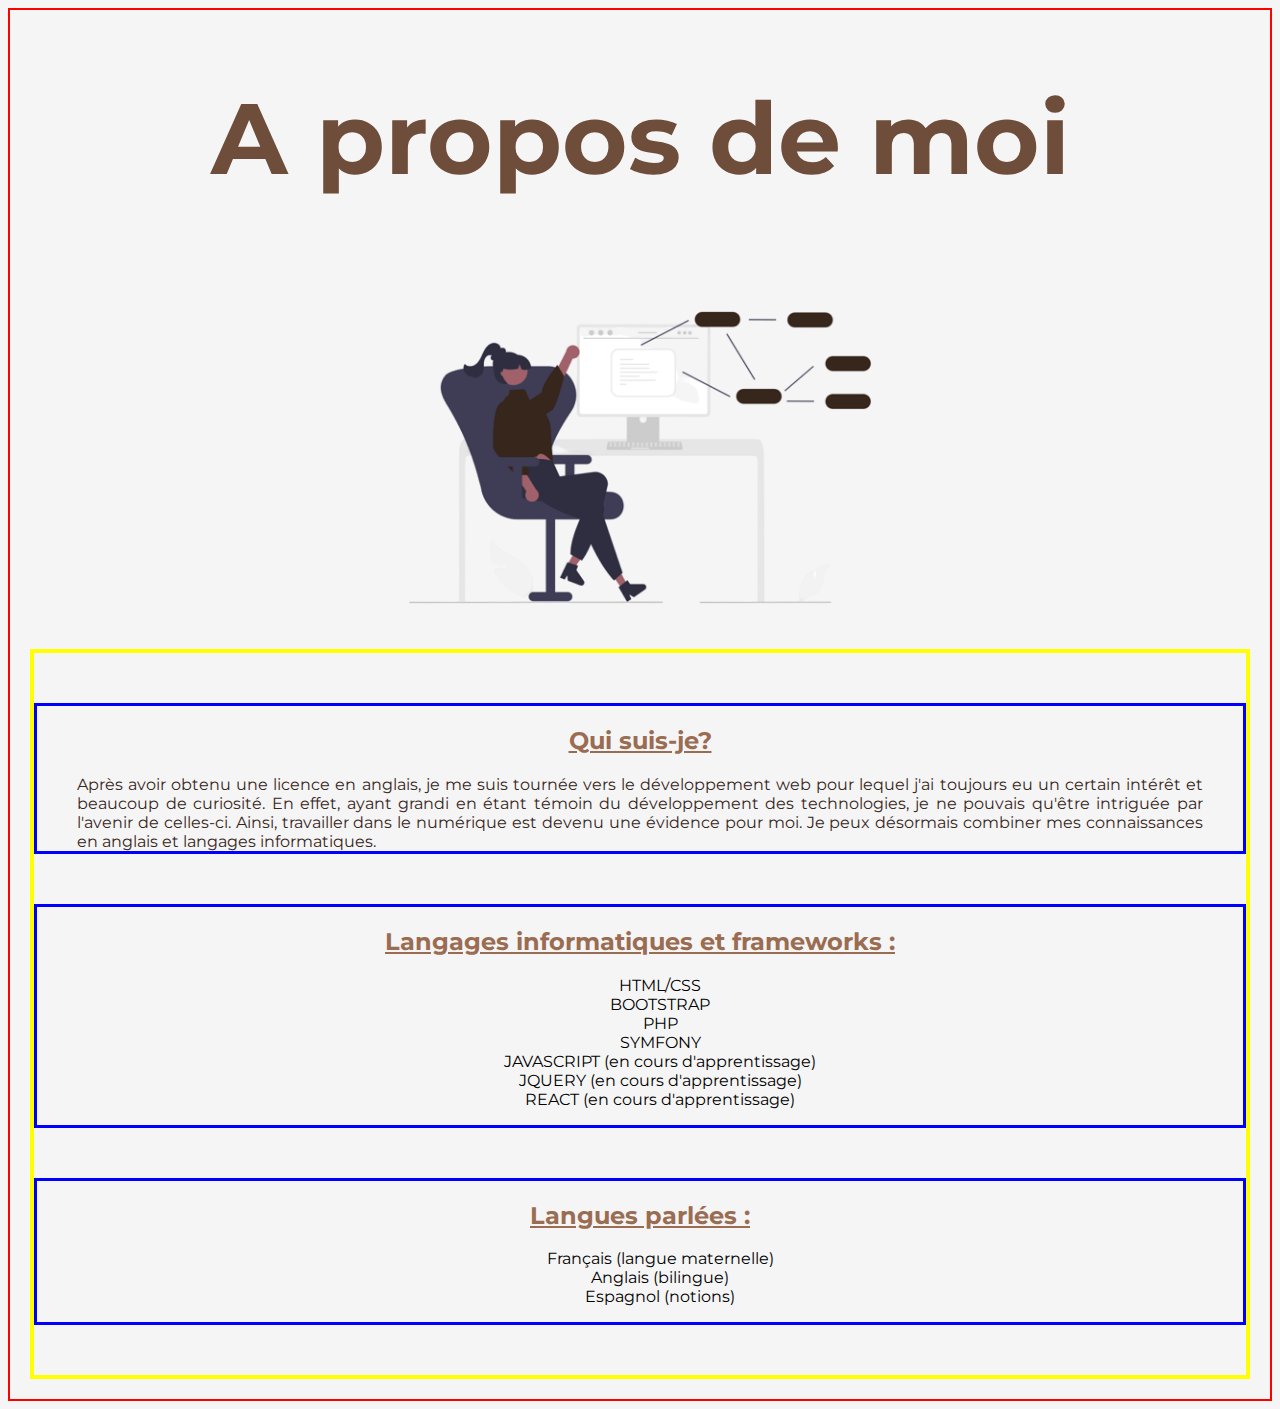
==== 1-10/about-me.html @ 9d32a583 "Day2" ====
<!DOCTYPE html>
<html>

<head>
    <meta charset="utf-8">
    <title>A propos de moi</title>
    <link rel="stylesheet" href="../1-10/CSS-revising/style.css">
</head>

<body>
    <div class="container">
        <h1>A propos de moi</h1>
        <img src="../../img/illustrations/software.png" alt="illustration d'une femme">

        <div class="contenu">
            <div class="whoiam">
                <h2>Qui suis-je?</h2>
                <p>Après avoir obtenu une licence en anglais, je me suis tournée vers le développement web pour lequel j'ai toujours
                    eu un certain intérêt et beaucoup de curiosité. En effet, ayant grandi en étant témoin du développement des
                    technologies, je ne pouvais qu'être intriguée par l'avenir de celles-ci. Ainsi, travailler dans le numérique est
                    devenu une évidence pour moi. Je peux désormais combiner mes connaissances en anglais et langages informatiques.
                </p>
            </div>

            <div class="infoterms">
                <h2>Langages informatiques et frameworks :</h2>
                <ul>
                    <li> HTML/CSS </li>
                    <li> BOOTSTRAP</li>
                    <li> PHP </li>
                    <li> SYMFONY </li>
                    <li> JAVASCRIPT (en cours d'apprentissage)</li>
                    <li> JQUERY (en cours d'apprentissage)</li>
                    <li> REACT (en cours d'apprentissage)</li>
                </ul>
            </div>

            <div class="languages">
                <h2> Langues parlées :</h2>
                <ol>
                    <li>Français (langue maternelle)</li>
                    <li>Anglais (bilingue)</li>
                    <li> Espagnol (notions)</li>
                </ol>
            </div>
        </div>
    </div>
</body>

</html>
---- 1-10/CSS-revising/style.css ----
@import url('https://fonts.googleapis.com/css2?family=Montserrat&display=swap');

body{
    font-family: 'Montserrat', sans-serif;
    padding: 0 20px 20px 20px;
    width: auto;
    background-color: whitesmoke;
    border: 2px solid red;
}

img{
    width: 600px;
    display: block;
    margin: 0 auto;
    border-radius: 20px;
}

h1{
    text-align: center;
    color: #6e4d3a;
    font-size: 100px;
}

h2{
    color: #9a6c51;
    text-decoration:underline;
    text-align: center;
}

p{
    margin: 0 40px 0 40px;
    color: #36261c;
    text-align: justify;
}

ul, ol{
    text-align: center;
    list-style: none;
}

.contenu{
    border: 4px solid yellow;
}

.whoiam, .infoterms, .languages{
    border: 3px solid blue;
    margin: 50px 0 50px 0;
}
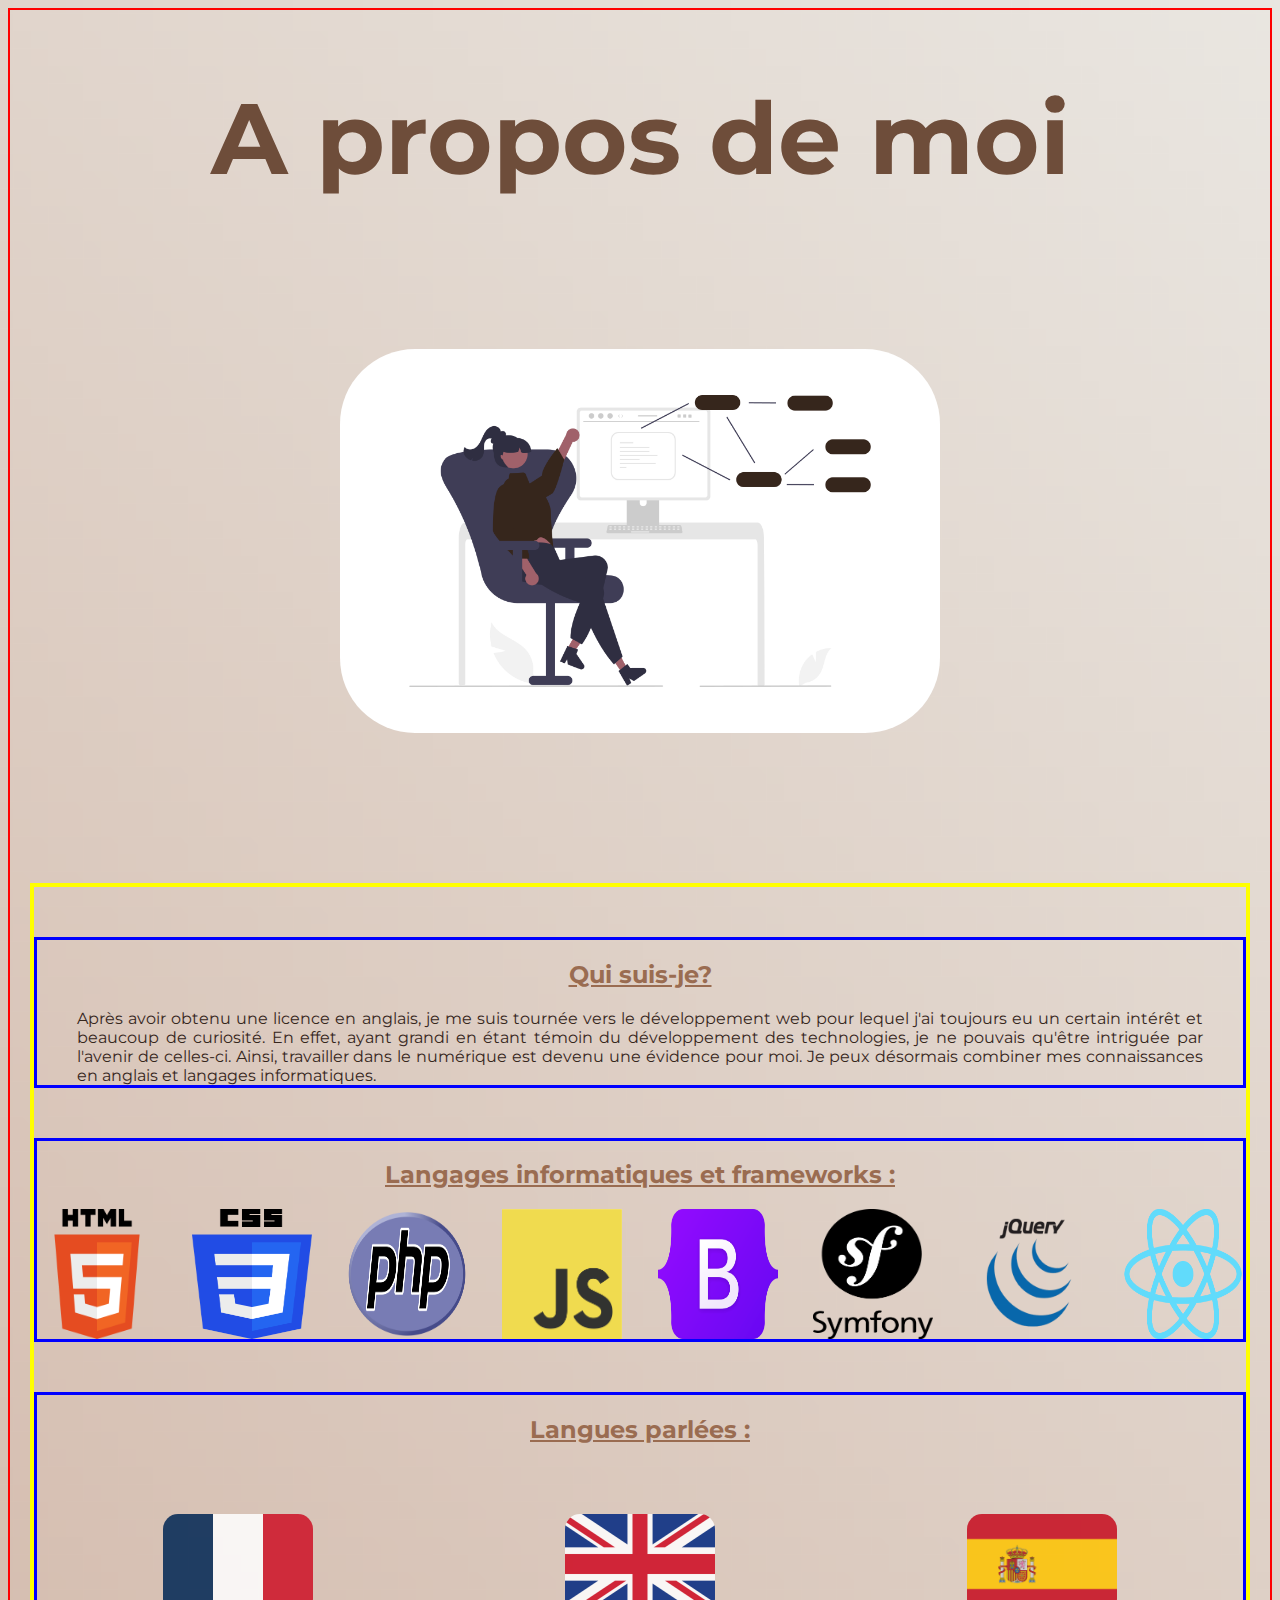
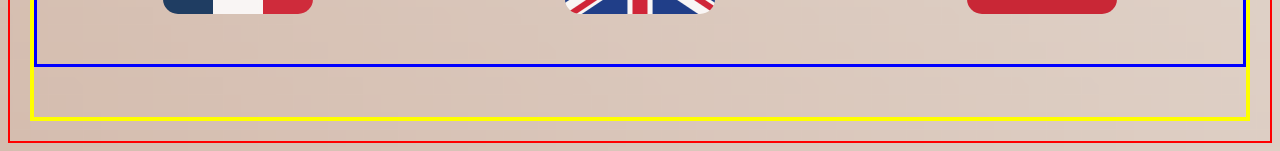
==== commit 2b991b8c: "Day3" ====
--- a/1-10/about-me.html
+++ b/1-10/about-me.html
@@ -10,7 +10,7 @@
 <body>
     <div class="container">
         <h1>A propos de moi</h1>
-        <img src="../../img/illustrations/software.png" alt="illustration d'une femme">
+        <img class=software src="../../img/illustrations/software.png" alt="illustration d'une femme">
 
         <div class="contenu">
             <div class="whoiam">
@@ -24,7 +24,7 @@
 
             <div class="infoterms">
                 <h2>Langages informatiques et frameworks :</h2>
-                <ul>
+                <!-- <ul>
                     <li> HTML/CSS </li>
                     <li> BOOTSTRAP</li>
                     <li> PHP </li>
@@ -32,16 +32,26 @@
                     <li> JAVASCRIPT (en cours d'apprentissage)</li>
                     <li> JQUERY (en cours d'apprentissage)</li>
                     <li> REACT (en cours d'apprentissage)</li>
-                </ul>
+                </ul> -->
+                <div class="divinfo">
+                    <img class="logoinfo" src="../img/html.png" alt="logo HTML">
+                    <img class="logoinfo" src="../img/css.png" alt="logo CSS">
+                    <img class="logoinfo" src="../img/php.png" alt="logo PHP">
+                    <img class="logoinfo" src="../img/jaavascript.png" alt="logo JAVASCRIPT">
+                    <img class="logoinfo" src="../img/bootstrap.png" alt="logo BOOTSTRAP">
+                    <img class="logoinfo" src="../img/symfony.png" alt="logo SYMFONY">
+                    <img class="logoinfo" src="../img/jquery.png" alt="logo JQUERY">
+                    <img class="logoinfo" src="../img/react.png" alt="logo REACT">
+                </div>
             </div>
 
             <div class="languages">
                 <h2> Langues parlées :</h2>
-                <ol>
-                    <li>Français (langue maternelle)</li>
-                    <li>Anglais (bilingue)</li>
-                    <li> Espagnol (notions)</li>
-                </ol>
+                <div class="divflag">
+                    <img class="drapeau" src="../img/illustrations/france.webp" alt="drapeau de la France">
+                    <img class="drapeau" src="../img/illustrations/angleterre.png" alt="drapeau de l'Angleterre">
+                    <img class="drapeau" src="../img/illustrations/espagne.webp" alt="drapeau de l'Espagne">
+                </div>
             </div>
         </div>
     </div>
--- a/1-10/CSS-revising/style.css
+++ b/1-10/CSS-revising/style.css
@@ -4,15 +4,18 @@
     font-family: 'Montserrat', sans-serif;
     padding: 0 20px 20px 20px;
     width: auto;
-    background-color: whitesmoke;
+    background-image: url(../../img/illustrations/gradiant.png);
+    background-repeat: no-repeat;
+    background-size: cover;
+    background-attachment: scroll;
     border: 2px solid red;
 }
 
-img{
+.software{
     width: 600px;
     display: block;
-    margin: 0 auto;
-    border-radius: 20px;
+    margin: 150px auto;
+    border-radius: 75px;
 }
 
 h1{
@@ -45,4 +48,30 @@
 .whoiam, .infoterms, .languages{
     border: 3px solid blue;
     margin: 50px 0 50px 0;
+}
+
+.divflag {
+    display: flex;
+    flex-direction: row;
+    justify-content: space-around;
+}
+
+.drapeau{
+    width: 150px;
+    height: 100px;
+    border-radius: 15px;
+    opacity: 0.85;
+    margin: 50px 0 50px 0;
+}
+
+.divinfo{
+    display:flex;
+    flex-direction: row;
+    flex-wrap: wrap;
+    justify-content: space-between;
+}
+
+.logoinfo{
+    width: 120px;
+    height: 130px;
 }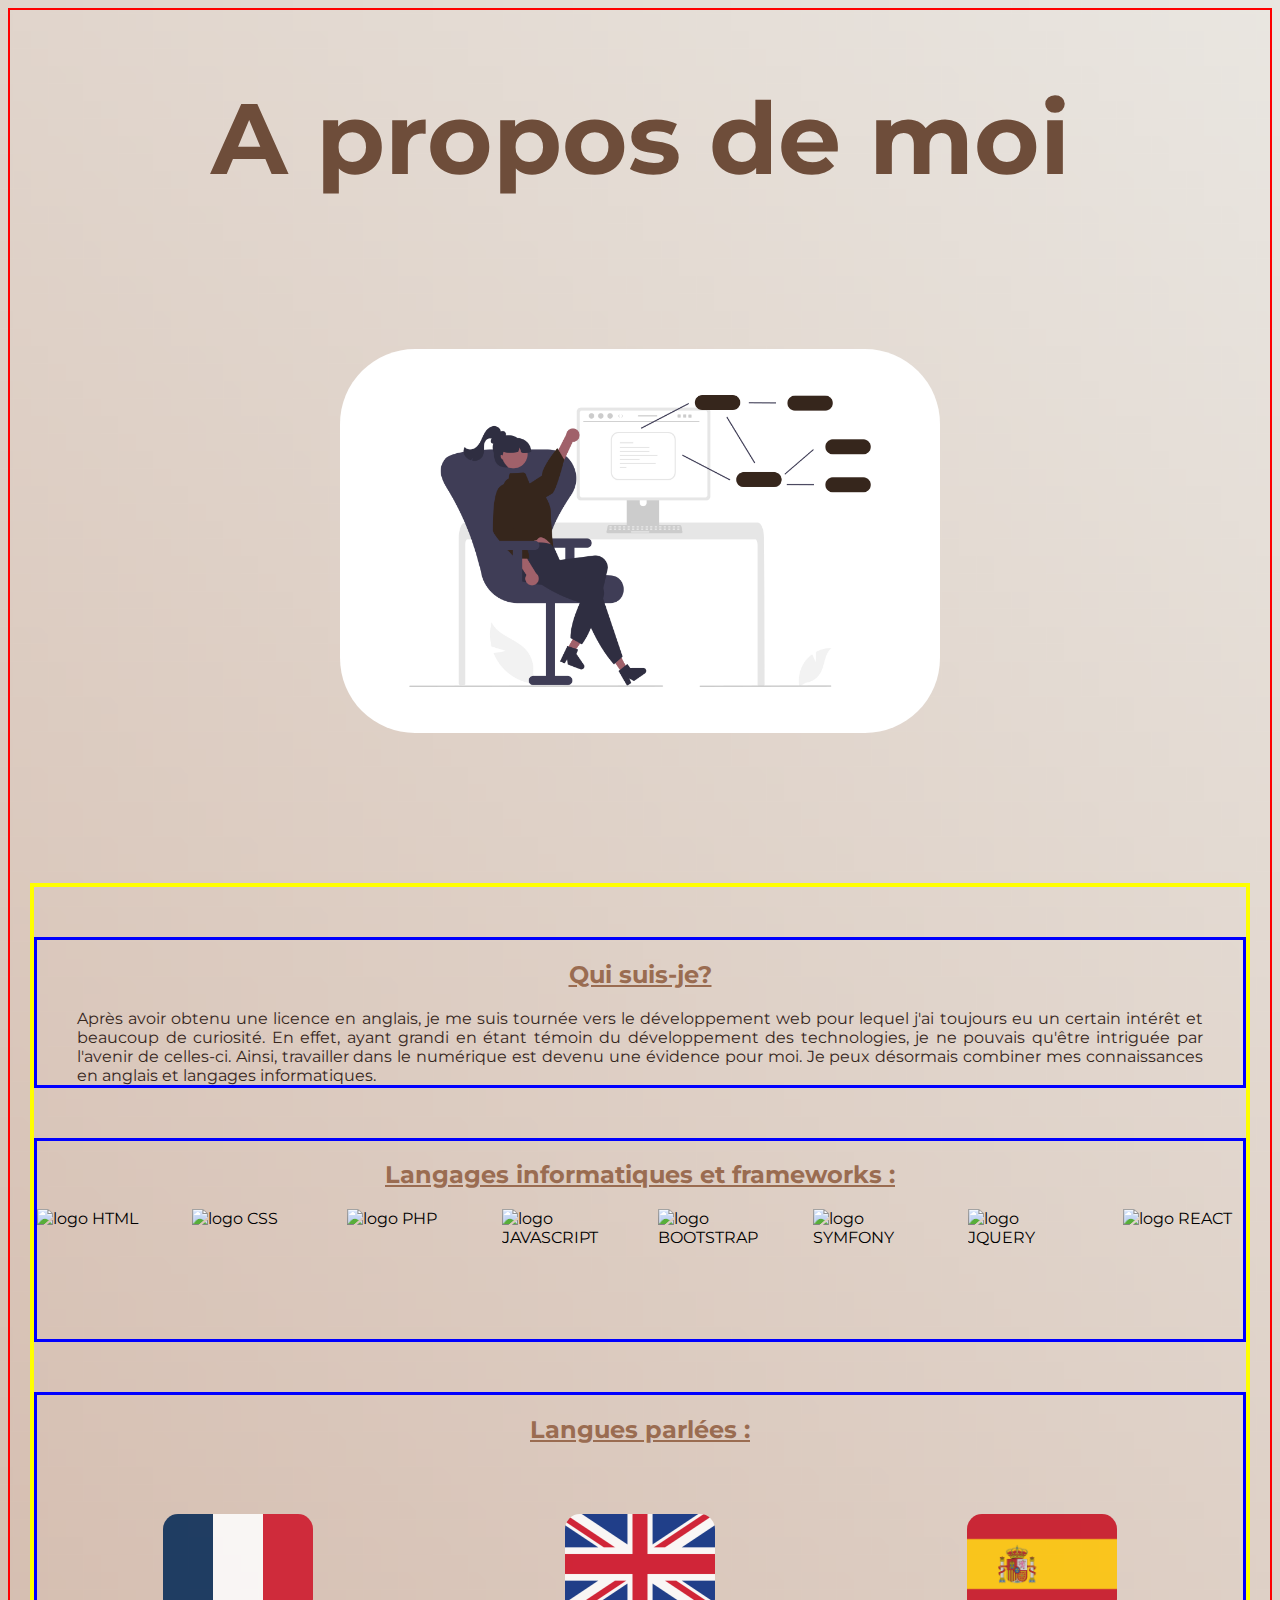
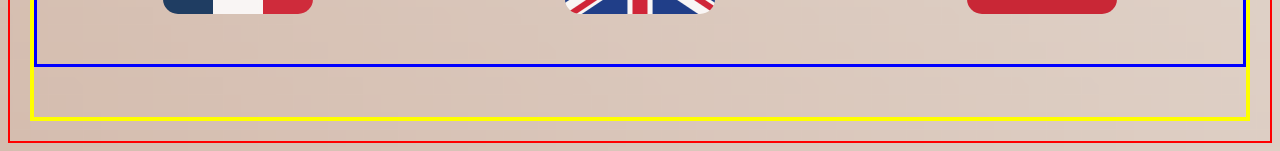
==== commit 40c0916c: "Day3" ====
--- a/1-10/about-me.html
+++ b/1-10/about-me.html
@@ -34,14 +34,14 @@
                     <li> REACT (en cours d'apprentissage)</li>
                 </ul> -->
                 <div class="divinfo">
-                    <img class="logoinfo" src="../img/html.png" alt="logo HTML">
-                    <img class="logoinfo" src="../img/css.png" alt="logo CSS">
-                    <img class="logoinfo" src="../img/php.png" alt="logo PHP">
-                    <img class="logoinfo" src="../img/jaavascript.png" alt="logo JAVASCRIPT">
-                    <img class="logoinfo" src="../img/bootstrap.png" alt="logo BOOTSTRAP">
-                    <img class="logoinfo" src="../img/symfony.png" alt="logo SYMFONY">
-                    <img class="logoinfo" src="../img/jquery.png" alt="logo JQUERY">
-                    <img class="logoinfo" src="../img/react.png" alt="logo REACT">
+                    <img class="logoinfo" src="../img/illustrations/html.png" alt="logo HTML">
+                    <img class="logoinfo" src="../img/illustrations/css.png" alt="logo CSS">
+                    <img class="logoinfo" src="../img/illustrations/php.png" alt="logo PHP">
+                    <img class="logoinfo" src="../img/illustrations/jaavascript.png" alt="logo JAVASCRIPT">
+                    <img class="logoinfo" src="../img/illustrations/bootstrap.png" alt="logo BOOTSTRAP">
+                    <img class="logoinfo" src="../img/illustrations/symfony.png" alt="logo SYMFONY">
+                    <img class="logoinfo" src="../img/illustrations/jquery.png" alt="logo JQUERY">
+                    <img class="logoinfo" src="../img/illustrations/react.png" alt="logo REACT">
                 </div>
             </div>
 
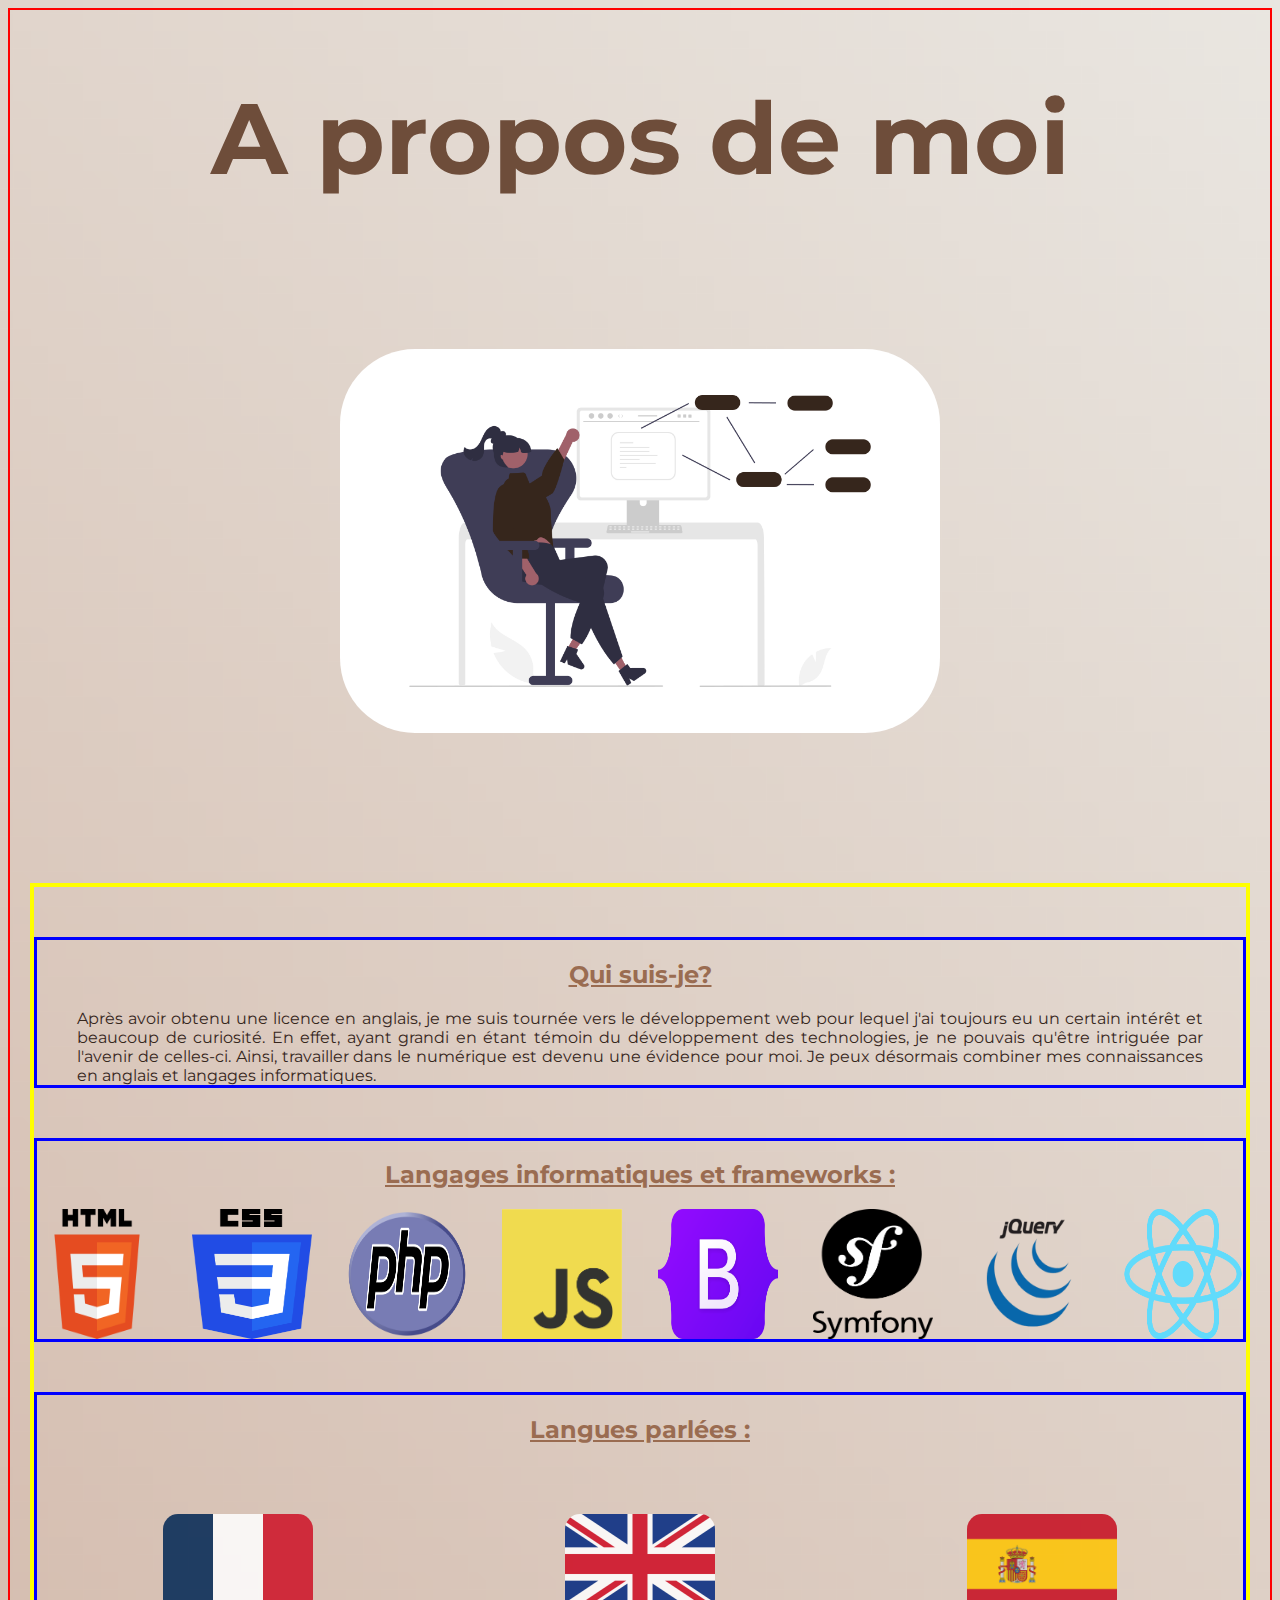
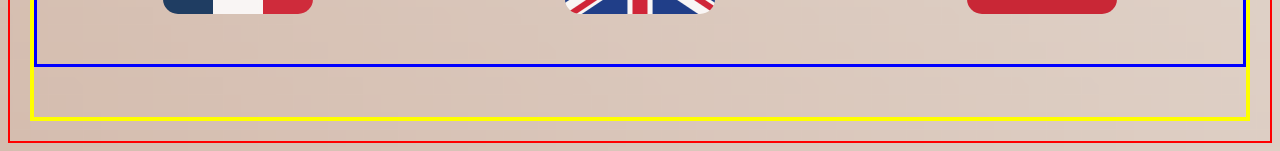
==== commit 76386093: "Day3" ====
--- a/1-10/about-me.html
+++ b/1-10/about-me.html
@@ -24,15 +24,6 @@
 
             <div class="infoterms">
                 <h2>Langages informatiques et frameworks :</h2>
-                <!-- <ul>
-                    <li> HTML/CSS </li>
-                    <li> BOOTSTRAP</li>
-                    <li> PHP </li>
-                    <li> SYMFONY </li>
-                    <li> JAVASCRIPT (en cours d'apprentissage)</li>
-                    <li> JQUERY (en cours d'apprentissage)</li>
-                    <li> REACT (en cours d'apprentissage)</li>
-                </ul> -->
                 <div class="divinfo">
                     <img class="logoinfo" src="../img/illustrations/html.png" alt="logo HTML">
                     <img class="logoinfo" src="../img/illustrations/css.png" alt="logo CSS">
